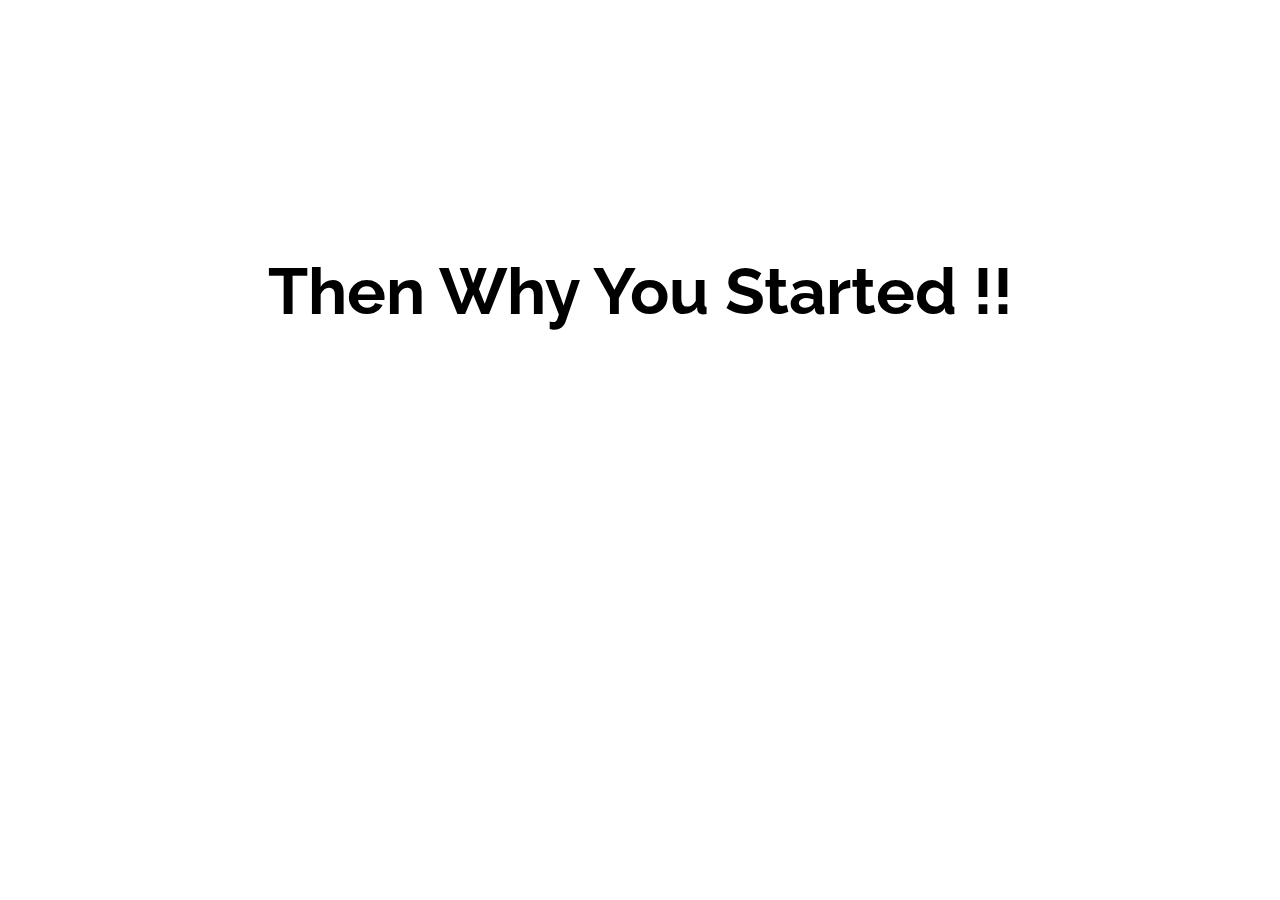
==== newtab.html @ e73571de "first_extension:smile:" ====
<!DOCTYPE html>
<html lang="en">
<head>
    <meta charset="UTF-8">
    <title>New Tab</title>
    <link href="https://fonts.googleapis.com/css?family=Raleway" rel="stylesheet">
    <link href="style.css" rel="stylesheet" type="text/css">
</head>
<body>
<div class="head">
<h1>Then Why You Started !!</h1>
</div>
</body>
</html>
---- style.css ----
h1
{
    text-align: center;
    font-size: 65px;
    font-weight: bolder;
    font-family: 'Raleway', sans-serif;
    margin-top: 20%;
}
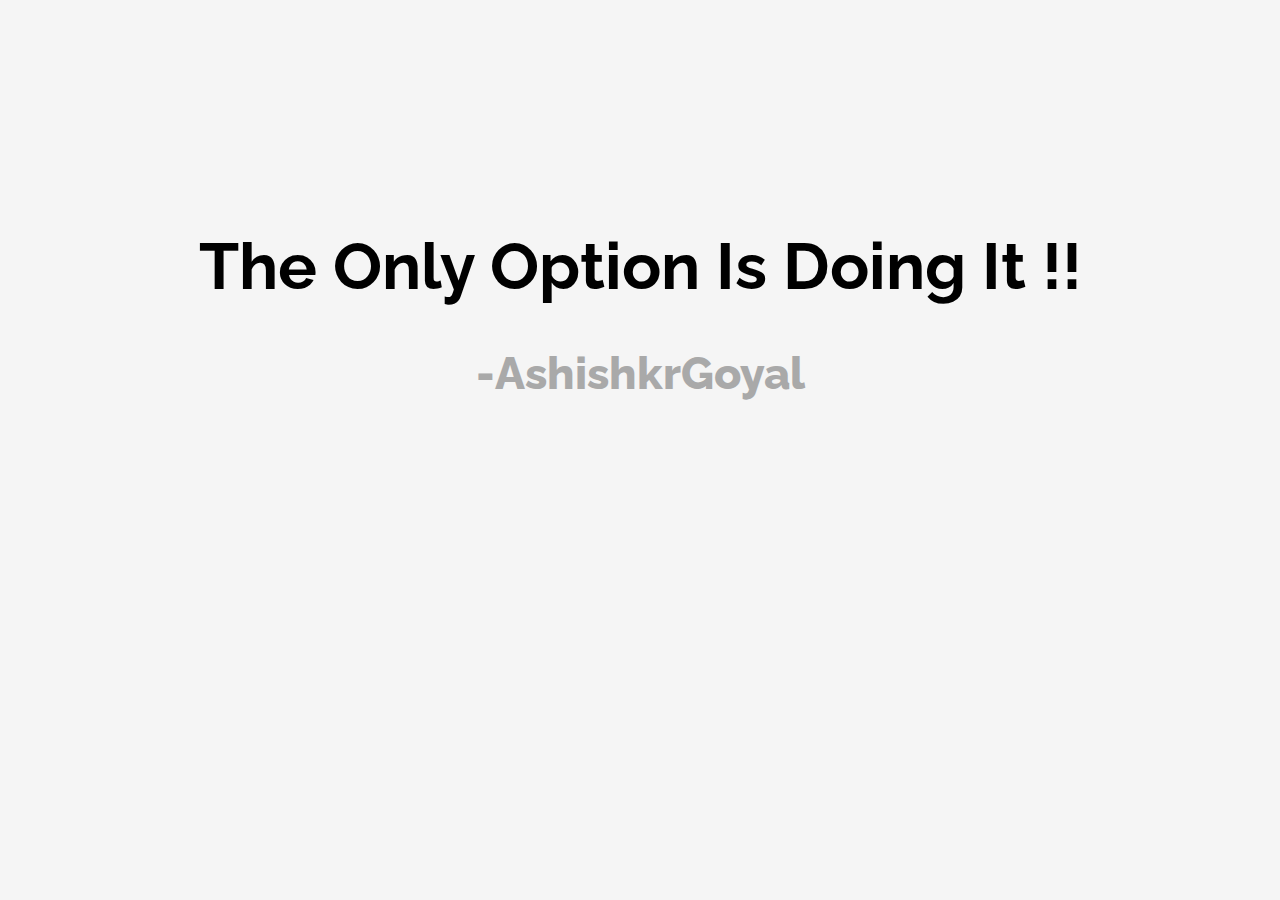
==== commit 4f3b9a86: "final_commit_:heart_eyes:" ====
--- a/newtab.html
+++ b/newtab.html
@@ -8,7 +8,8 @@
 </head>
 <body>
 <div class="head">
-<h1>Then Why You Started !!</h1>
+    <h1>The Only Option Is Doing It !!</h1>
+    <h2>-AshishkrGoyal</h2>
 </div>
 </body>
 </html>--- a/style.css
+++ b/style.css
@@ -1,9 +1,20 @@
-
+body,html
+{
+    background-color: whitesmoke;
+}
 h1
 {
     text-align: center;
     font-size: 65px;
     font-weight: bolder;
     font-family: 'Raleway', sans-serif;
-    margin-top: 20%;
+    margin-top: 18%;
+}
+h2
+{
+    text-align: center;
+    font-size: 45px;
+    font-weight: 800;
+    font-family: 'Raleway', sans-serif;
+    color: darkgrey;
 }